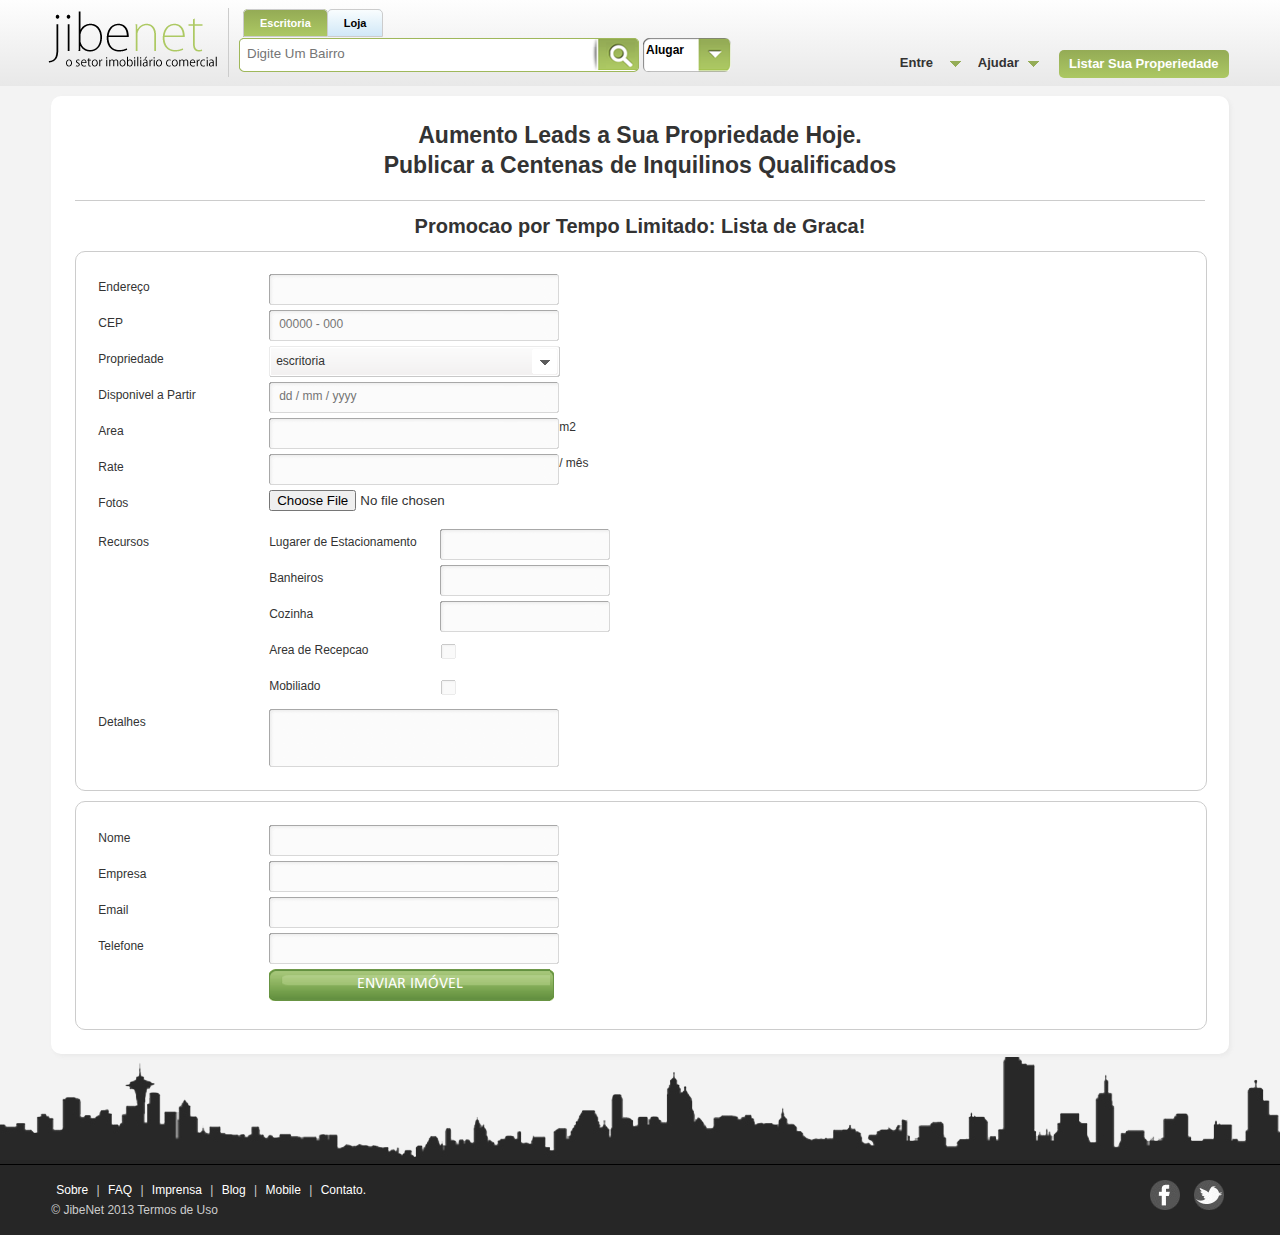
==== form.html @ 39ca1003 "HTML20130813" ====
<!doctype html>
<html xmlns="http://www.w3.org/1999/xhtml">
<head>
<meta http-equiv="Content-Type" content="text/html; charset=utf-8" />
<title>Jibe Net</title>
<link href="style/default.css" rel="stylesheet" type="text/css">
<script src="js/tabcontent.js" type="text/javascript"></script>
<link href="style/tabcontent.css" rel="stylesheet" type="text/css" />  
<link rel="stylesheet" href="jqtransformplugin/jqtransform.css" type="text/css" media="all" />
	<script type="text/javascript" src="jqtransformplugin/jquery.js" ></script>
	<script type="text/javascript" src="jqtransformplugin/jquery.jqtransform.js" ></script>
	<script language="javascript">
		$(function(){
			$('#form').jqTransform({imgPath:'jqtransformplugin/img/'});
		});
	</script>
</head>

<body class="innerpage">
<!-- Header Starts -->
<header>
<div id="header">
	<div class="header">
        <div class="logo"> <a href="index.html"><img src="images/jibenet.png" width="175" height="64"></a>
        </div>
        <div class="header-middle">
            <div>
            <ul class="tabs" persist="true">
                <li><a href="#" rel="view1">Escritoria</a></li>
                <li><a href="#" rel="view2">Loja</a></li>
            </ul>
         <div class="tabcontents">
            <div id="view1" class="tabcontent">
             <form action="" method="post">
              <div style="width:392px; float:left; background-image:url(images/searchbg-inner.png); background-repeat:no-repeat; height:26px; padding:4px;">
              <input name="search" type="button" value="" class="searchbtn-inner"><input name="search" type="text" placeholder="Digite Um Bairro" style="padding:2px 4px; width:88%; margin-top:2px; border:0px; background:none;">  </div>
            
            <div class="ddmenu-inner" style="width:88px; float:left; margin-left:4px;">
              <select name="jumpMenu" id="jumpMenu" onChange="MM_jumpMenu('parent',this,0)" >
                    <option>Alugar</option>
                    <option>Option 1</option>
                     <option>Option 1</option>
                 </select>
             </div>
           </form>
            </div>
            <div id="view2" class="tabcontent">
            <form action="" method="post">
              <div style="width:392px; float:left; background-image:url(images/searchbg-inner.png); background-repeat:no-repeat; height:26px; padding:4px;">
              <input name="search" type="button" value="" class="searchbtn-inner"><input name="search" type="text" placeholder="Digite Um Bairro" style="padding:2px 4px; width:88%; margin-top:2px; border:0px; background:none;">  </div>
            
            <div class="ddmenu-inner" style="width:88px; float:left; margin-left:4px;">
              <select name="jumpMenu" id="jumpMenu" onChange="MM_jumpMenu('parent',this,0)" >
                    <option>Alugar</option>
                    <option>Option 1</option>
                     <option>Option 1</option>
                 </select>
             </div>
           </form>                                    
            </div>
       </div>
      </div>
        </div>
       <div class="right">
        <span>
            <select name="select" id="select">
              <option value="Entre">Entre</option>
              <option value="Entre">Option 1</option>
              <option value="Entre">Option 2</option>
              <option value="Entre">Option 3</option>
            </select>
        </span>
        <span>
            <select name="select" id="select">
              <option value="Entre">Ajudar</option>
              <option value="Entre">Option 1</option>
              <option value="Entre">Option 2</option>
              <option value="Entre">Option 3</option>
            </select>
        </span>
        <div class="green-tab">
            <p><a href="">Listar Sua Properiedade</a></p>
        </div>
        </div>
	</div>
</div>
</header>
<!-- Header Ends -->


<!-- Section Starts -->
<section>
<div id="txtcontainer"><div>
  <!-- Mid Text -->
<div style="background-color:#fff; width:96%; float:left; border-radius:10px; box-shadow:2px 2px 4px #E9E9E9; padding:2%;">

<div style="width:100%; float:left; text-align:center;">
<h3>Aumento Leads a Sua Propriedade Hoje.<br>
Publicar a Centenas de Inquilinos Qualificados</h3>

<h3 style="font-size:20px; line-height:50px; margin-top:20px; border-top:1px solid #ccc;">Promocao por Tempo Limitado: Lista de Graca!</h3>
</div>

<form action="" name="" method="post" onSubmit="return check()" id="form">

<div style="width:96%; float:left; border:1px solid #ccc; border-radius:10px; padding:2%;">
<label>Endereço</label> 
<input name="fname" type="text" id="fname" style="width:250px;" size="28"  />
<br /><br />
<label>CEP</label> 
<input name="lname" type="text" id="lname" style="width:250px;" size="28" placeholder="00000 - 000"  />
<br /><br />
<label>Propriedade</label>
<select name="subject2" id="subject2" style="width:260px;" >
  <option value="escritoria">escritoria</option>
  <option value="loja">loja</option>
</select>
<br /><br />
<label>Disponivel a Partir</label> 
<input name="phone" type="text" id="phone" onKeyUp="checkNum(this)" style="width:250px;" size="28" placeholder="dd / mm / yyyy"  />
<br /><br />
<label>Area</label>
<input name="phone2" type="text" id="phone2" onKeyUp="checkNum(this)" style="width:250px;" size="28"/> m2
<br /><br />
<label>Rate</label> 
<input name="phone2" type="text" id="phone2" onKeyUp="checkNum(this)" style="width:250px;" size="28"/> 
/ mês
<br />
<br />
<label>Fotos</label> 
<input name="" type="file">
<br><br>
<label>Recursos</label> 
<label>Lugarer de Estacionamento</label> <input name="phone2" type="text" id="phone2" onKeyUp="checkNum(this)" style="width:180px;" size="16"/>
<br><br>
<label>&nbsp;</label> 
<label>Banheiros</label> <input name="phone3" type="text" id="phone3" onKeyUp="checkNum(this)" style="width:180px;" size="16"/>
<br><br>
<label>&nbsp;</label> 
<label>Cozinha </label> <input name="phone3" type="text" id="phone3" onKeyUp="checkNum(this)" style="width:180px;" size="16"/>
<br><br>
<label>&nbsp;</label> 
<label>Area de Recepcao</label> <input name="" type="checkbox" value="" size="28">
<br><br>
<label>&nbsp;</label> 
<label>Mobiliado</label> 
<input name="" type="checkbox" value="" size="28">
<br><br>
<label>Detalhes</label>
<textarea name="phone2" cols="35" rows="3" id="phone2" onKeyUp="checkNum(this)"style="width:280px;"></textarea>
</div>

<div style="width:96%; float:left; border:1px solid #ccc; border-radius:10px; padding:2%; margin-top:10px;">

<label>Nome</label> 
<input name="phone2" type="text" id="phone2" onKeyUp="checkNum(this)" style="width:250px;" size="28"/>
<br><br>
<label>Empresa</label> 
<input name="phone2" type="text" id="phone2" onKeyUp="checkNum(this)" style="width:250px;" size="28"/>
<br><br>
<label>Email</label> 
<input name="phone2" type="text" id="phone2" onKeyUp="checkNum(this)" style="width:250px;" size="28"/>
<br><br>
<label>Telefone</label> 
<input name="phone2" type="text" id="phone2" onKeyUp="checkNum(this)" style="width:250px;" size="28"/>
<br><br>
<label>&nbsp;</label> <input name="submit" type="submit" value="enviar imóvel"/>
</form>
</div>



</div></div>
</section>

<!-- Section Ends -->


<!-- Footer Starts -->
<footer>
<div id="footerbg">&nbsp;</div>
<div id="footer">
  <div>
  
<div class="right"><a href="#"><img src="images/fb.png" alt="Facebook"></a> <a href="#"><img src="images/twitt.png" width="30" height="30" alt="Twitter"></a></div>
<a href="#">Sobre</a> |  <a href="#">FAQ</a> |  <a href="#">Imprensa</a> |  <a href="#">Blog</a> |  <a href="#">Mobile</a> |  <a href="#">Contato.</a><br>
© JibeNet 2013 Termos de Uso


</div></div>
</footer>
<!-- Footer Ends -->



</body>
</html>
---- style/default.css ----
@charset "utf-8";
/* CSS Document */
* {
	margin: 0px;
	padding: 0px;
	border: 0px;
}
body {
	font-family: Arial, Helvetica, sans-serif;
	font-size: 12px;
	line-height: 18px;
	color: #333;
}
.innerpage {
	background-color: #f3f3f3;
}
@font-face {
	font-family: 'Conv_avantga5';
	src: url('../fonts/avantga5.eot');
	src: local('?'), url('../fonts/avantga5.woff') format('woff'), url('../fonts/avantga5.ttf') format('truetype'), url('../fonts/avantga5.svg') format('svg');
	font-weight: normal;
	font-style: normal;
}
@font-face {
	font-family: 'Conv_calibri';
	src: url('../fonts/calibri.eot');
	src: local('☺'), url('../fonts/calibri.woff') format('woff'), url('../fonts/calibri.ttf') format('truetype'), url('../fonts/calibri.svg') format('svg');
	font-weight: normal;
	font-style: normal;
}
/*-------------- Common Classes--------------*/
h1 {
	font-family: 'Conv_calibri', Sans-Serif;
	font-size: 20px;
	line-height: 26px;
	color: #333;
	font-weight: normal;
}
h2 {
	font-family: 'Conv_calibri', Sans-Serif;
	font-size: 20px;
	line-height: 24px;
	color: #333;
	font-weight: normal;
}
h3 {
	font-size: 23px;
	line-height: 30px;
}
h4 {
	font-size: 14px;
	line-height: 26px;
}
a {
	color: #333;
	text-decoration: none;
}
a:hover {
	color: #000;
	text-decoration: none;
}
/*-------------- Header ---------------------------*/
#header {
	width: 100%;
	float: left;
	background: #fefefe; /* Old browsers */
/* IE9 SVG, needs conditional override of 'filter' to 'none' */
background: url([data-uri]);
background: -moz-linear-gradient(top,  #fefefe 0%, #e8e8e8 100%); /* FF3.6+ */
background: -webkit-gradient(linear, left top, left bottom, color-stop(0%,#fefefe), color-stop(100%,#e8e8e8)); /* Chrome,Safari4+ */
background: -webkit-linear-gradient(top,  #fefefe 0%,#e8e8e8 100%); /* Chrome10+,Safari5.1+ */
background: -o-linear-gradient(top,  #fefefe 0%,#e8e8e8 100%); /* Opera 11.10+ */
background: -ms-linear-gradient(top,  #fefefe 0%,#e8e8e8 100%); /* IE10+ */
background: linear-gradient(to bottom,  #fefefe 0%,#e8e8e8 100%); /* W3C */
filter: progid:DXImageTransform.Microsoft.gradient( startColorstr='#fefefe', endColorstr='#e8e8e8',GradientType=0 ); /* IE6-8 */
}
.header{
	width:96%;
	float:left;
	padding:8px 0px;
}
.header-index{
	width:92%;
	margin:0 auto;
	padding:8px 0px;
}
#header .logo{
	float: left;
	margin-left: 45px;
	width: auto;
	padding-right: 8px;
	border-right: 1px solid #ccc;
	margin-right: 10px;
}
#header .right {
	float: right;
	text-align: right;
	width:340px;
	margin-top: 1%;
}
#header .right span{
	width:70px;
	float: left;
	margin-left:8px;
	background-image: url(../images/list-top.png);
	background-position:53px 11px;
	background-repeat: no-repeat;
	overflow: hidden;
}
.right span select{
	font-family:"Trebuchet MS", Arial, Helvetica, sans-serif;
	width:87px;
	background-color: transparent;
	border: 0;
	font-size: 13px;
	color: #333;
	padding-top: 5px;
	padding-left: 3px;
	font-weight: bold;
	-webkit-appearance: none;
	outline:none;
}
.green-tab p{
	font-family:"Trebuchet MS", Arial, Helvetica, sans-serif;
	font-size:13px;
	float:right;
	width:170px;
	height:28px;
	text-align:center;
	line-height:28px;
	color:#fff;
	font-weight:bold;	
	-webkit-border-radius: 5px;-moz-border-radius: 5px;border-radius: 5px;
	background: #94ab55; /* Old browsers */
	/* IE9 SVG, needs conditional override of 'filter' to 'none' */
	background: url([data-uri]);
	background: -moz-linear-gradient(top,  #94ab55 0%, #acc863 100%); /* FF3.6+ */
	background: -webkit-gradient(linear, left top, left bottom, color-stop(0%,#94ab55), color-stop(100%,#acc863)); /* Chrome,Safari4+ */
	background: -webkit-linear-gradient(top,  #94ab55 0%,#acc863 100%); /* Chrome10+,Safari5.1+ */
	background: -o-linear-gradient(top,  #94ab55 0%,#acc863 100%); /* Opera 11.10+ */
	background: -ms-linear-gradient(top,  #94ab55 0%,#acc863 100%); /* IE10+ */
	background: linear-gradient(to bottom,  #94ab55 0%,#acc863 100%); /* W3C */
	filter: progid:DXImageTransform.Microsoft.gradient( startColorstr='#94ab55', endColorstr='#acc863',GradientType=0 ); /* IE6-8 */
}
.green-tab p a{
	color:#fff;
	display:block
}
.green-tab p a:hover{
	color:#fff;
	background: #ccc;
	-webkit-border-radius: 5px;-moz-border-radius: 5px;border-radius: 5px;
}
/*------------ Home page Main Section ---------------------*/
#mainbg {
	width: 100%;
	float: left;
	background-image: url(../images/mainbg.jpg);
	background-position: center;
	background-repeat: no-repeat;
	height: 730px;
}
#mainbg>div {
	width: 760px;
	margin: 0 auto;
	padding-top: 14%;
}
#mainbg>div h3 {
	font-size: 14px;
	line-height: 20px;
}
#mainbg>div h3 a {
	color: #fff;
	text-decoration: none;
}
#mainbg>div h3 a:hover {
	text-decoration: underline;
}
#mainbg h1 {
	font-size: 40px;
	line-height: 38px;
	text-shadow: 1px 1px 2px #000;
	color: #fff;
}
#mainbg h1 span {
	font-size: 30px;
	line-height: 32px;
}
.searchbtn {
	background-image: url(../images/searchbtn.png);
	background-repeat: no-repeat;
	background-color: none;
	width: 48px;
	height: 40px;
	cursor: pointer;
	float: right;
}
.ddmenu {
	width: 148px;
	background-image: url(../images/ddmenu.png);
	height: 52px;
	line-height: 52px;
	background-repeat: no-repeat;
	overflow: hidden;
}
.ddmenu select {
	font-family:"Trebuchet MS", Arial, Helvetica, sans-serif;
	font-size:14px;
	width: 168px;
	background-color: transparent;
	border: 0;
	font-size: 12px;
	color: #000;
	padding-top: 5px;
	padding-left: 5px;
	font-weight: bold;
	-webkit-appearance: none;
}
.searchbtn-inner {
	background-image: url(../images/searchbtn-inner.png);
	background-repeat: no-repeat;
	background-color: none;
	width: 29px;
	height: 26px;
	cursor: pointer;
	float: right;
}
.ddmenu-inner {
	width: 138px;
	background-image: url(../images/ddmenu-nner.png);
	height: 34px;
	background-repeat: no-repeat;
	overflow: hidden;
}
.ddmenu-inner select {
	font-family:"Trebuchet MS", Arial, Helvetica, sans-serif;
	width: 110px;
	background-color: transparent;
	border: 0;
	font-size: 12px;
	color: #000;
	padding-top: 5px;
	padding-left: 3px;
	font-weight: bold;
	-webkit-appearance: none;
}
/*--------------- Text Container ----------------*/
#txtcontainer {
	width: 100%;
	float: left;
	margin-top: 10px;
}
#txtcontainer>div {
	width: 92%;
	margin: 0 auto;
}
#leftdiv {
	background-color: #fff;
	border: 1px solid #ccc;
}
#leftdiv h3 {
	background-color: #E4E4E4;
	font-size: 18px;
	font-family: 'Conv_calibri', Sans-Serif;
	font-weight: normal;
	padding-left: 8px;
	line-height: 30px;
	border-top: 1px solid #ccc;
	margin-bottom: 14px;
}
#rightdiv {
}
#rightdiv .grybox {
	width: 100%;
	padding: 5px;
	float: left;
	background-color: #e8e8e8;
	border: 1px solid #ccc;
	margin-bottom: 10px;
}
#midtxt {
}
.proptxt {
	width: 35%;
	float: left;
	background-image: url(../images/property-right.jpg);
	height: 160px;
	background-position: left center;
	padding: 40px 10px;
}
.proptxt h2 {
	font-size: 18px;
	line-height: 24px;
	color: #a2bc5d;
}
.imgbdr {
	border: 2px solid #999;
	margin: 2px;
}
.imgbdr:hover {
	border: 2px solid #a2bc5d;
}
/*-------------- Form ------------------------ */
#form {
}
#form label {
	width: 15%;
	float: left;
}
#form .submit {
	background-color: #006cc9;
	color: #fff;
	padding: 5px 18px;
	cursor: pointer;
	border-radius: 6px;
}
.grenbgform {
	width: 96%;
	padding: 10px 4px;
	border-radius: 4px;
	border-top: 1px solid #617430;
	border-left: 1px solid #617430;
	font-family: 'Conv_calibri', arial;
	font-size: 14px;
}
.grybtn {
	width: 98%;
	padding: 0px 4px;
	border-radius: 4px;
	border: 2px solid #87975a;
	background-image: url(../images/enterbg.jpg);
	background-repeat: repeat-x;
	border: 0px;
	height: 40px;
	font-family: 'Conv_calibri', Sans-Serif;
	font-size: 22px;
	line-height: 44px;
	color: #fff;
	text-transform: uppercase;
	cursor: pointer;
}
.grnbtn {
	width: 98%;
	padding: 0px 4px;
	border-radius: 4px;
	border: 1px solid #444;
	background-image: url(../images/telefonebg.jpg);
	background-repeat: repeat-x;
	border: 0px;
	height: 40px;
	font-family: 'Conv_calibri', Sans-Serif;
	font-size: 22px;
	line-height: 44px;
	color: #fff;
	text-transform: uppercase;
	cursor: pointer;
}
/*----------- Footer ----------------*/
#footerbg {
	width: 100%;
	float: left;
	background-image: url(../images/footerbg.png);
	height: 110px;
	border-bottom: 1px solid #000;
	background-repeat: repeat-x;
	background-position: top center;
}
#footer {
	width: 100%;
	float: left;
	background-color: #262626;
	padding: 15px 0px;
	background-position: top center;
}
#footer>div {
	width: 92%;
	margin: 0 auto;
	color: #ccc;
	font-family: Tahoma, Geneva, sans-serif;
	font-size: 12px;
	line-height: 20px
}
#footer>div a {
	color: #fff;
	padding: 0px 5px;
	text-decoration: none;
}
#footer>div a:hover {
	color: #ccc;
	text-decoration: underline;
}
#footer>div .right {
	width: 20%;
	float: right;
	text-align: right;
}
.galley_map{
	width:707px;
	height:505px;
	margin: 0 0 20px; 
	background: #fff; 
	border: 4px solid #fff; 
	position: relative; 
	-webkit-border-radius: 4px; 
	-moz-border-radius: 4px; 
	-o-border-radius: 4px; 
	border-radius: 4px; 
	box-shadow: 0 1px 4px rgba(0,0,0,.2); 
	-webkit-box-shadow: 0 1px 4px rgba(0,0,0,.2); 
	-moz-box-shadow: 0 1px 4px rgba(0,0,0,.2); 
	-o-box-shadow: 0 1px 4px rgba(0,0,0,.2); 
	zoom: 1;
}
---- style/tabcontent.css ----
﻿
ul.tabs{
    padding-top: 6px;
	margin-bottom:2px;
    font-size: 0;
    list-style-type: none;
    text-align: left; /*set to left, center, or right to align the tabs as desired*/
}

        
ul.tabs li{
    display: inline;
    margin: 0;
    margin-right: -5px; /*distance between tabs*/
	margin-left: 4px;
}
        
ul.tabs li a{
	font-family:"Trebuchet MS", Arial, Helvetica, sans-serif;
	font-size:11px;
	font-family:Arial, Helvetica, sans-serif;
	font-weight:bold;
    text-decoration: none;
    position: relative;
    z-index: 1;
    padding: 7px 16px;
    border: 1px solid #CCC;
    color: #000;
	background: #f9fdfe; /* Old browsers */
	/* IE9 SVG, needs conditional override of 'filter' to 'none' */
	background: url([data-uri]);
	background: -moz-linear-gradient(top,  #f9fdfe 0%, #d1e8f7 100%); /* FF3.6+ */
	background: -webkit-gradient(linear, left top, left bottom, color-stop(0%,#f9fdfe), color-stop(100%,#d1e8f7)); /* Chrome,Safari4+ */
	background: -webkit-linear-gradient(top,  #f9fdfe 0%,#d1e8f7 100%); /* Chrome10+,Safari5.1+ */
	background: -o-linear-gradient(top,  #f9fdfe 0%,#d1e8f7 100%); /* Opera 11.10+ */
	background: -ms-linear-gradient(top,  #f9fdfe 0%,#d1e8f7 100%); /* IE10+ */
	background: linear-gradient(to bottom,  #f9fdfe 0%,#d1e8f7 100%); /* W3C */
	filter: progid:DXImageTransform.Microsoft.gradient( startColorstr='#f9fdfe', endColorstr='#d1e8f7',GradientType=0 ); /* IE6-8 */
    outline:none;
	-webkit-border-radius: 5px 5px 0px 0px;-moz-border-radius: 5px 5px 0px 0px;border-radius: 5px 5px 0px 0px;
}
        
ul.tabs li a:visited{
    color: #000;
}
        
ul.tabs li a:hover{
    border: 1px solid #CCC;
    background: #ccc;
	color: #fff;
}
        
ul.tabs li.selected a{
    /*selected tab style */
    position: relative;
    top: 0px;
    font-weight:bold;
	border: 1px solid #CCC;
    -webkit-border-radius: 5px 5px 0px 0px;-moz-border-radius: 5px 5px 0px 0px;border-radius: 5px 5px 0px 0px;
	background: #94ab55; /* Old browsers */
	/* IE9 SVG, needs conditional override of 'filter' to 'none' */
	background: url([data-uri]);
	background: -moz-linear-gradient(top,  #94ab55 0%, #acc863 100%); /* FF3.6+ */
	background: -webkit-gradient(linear, left top, left bottom, color-stop(0%,#94ab55), color-stop(100%,#acc863)); /* Chrome,Safari4+ */
	background: -webkit-linear-gradient(top,  #94ab55 0%,#acc863 100%); /* Chrome10+,Safari5.1+ */
	background: -o-linear-gradient(top,  #94ab55 0%,#acc863 100%); /* Opera 11.10+ */
	background: -ms-linear-gradient(top,  #94ab55 0%,#acc863 100%); /* IE10+ */
	background: linear-gradient(to bottom,  #94ab55 0%,#acc863 100%); /* W3C */
	filter: progid:DXImageTransform.Microsoft.gradient( startColorstr='#94ab55', endColorstr='#acc863',GradientType=0 ); /* IE6-8 */
	color:#fff;
}
        
        
ul.tabs li.selected a:hover
{
    /*selected tab style */
    text-decoration: none;
}
        
div.tabcontent{
    display: block;
}

div.tabcontents{
/*    border: 1px solid #B7B7B7; padding: 30px;
    background-color:#FFF;
    border-radius: 0 2px 2px 2px;*/
}
#txtcontainer .tabs_new
{
	margin-bottom:5px;
}
ul.tabs li .new_selected{
	background:#d1d1d1;
	padding:8px 35px;
	font-family:"Trebuchet MS", Arial, Helvetica, sans-serif;
	font-size:14px;
	font-weight:bold;
}
ul.tabs li .new_selected:hover
{
	background:#fff;
	color:#333;
}

ul.tabs li.selected .new_selected
{
	border: 1px solid #CCC;
	background:#a2bb5d;
	color:#fff;
	font-family:"Trebuchet MS", Arial, Helvetica, sans-serif;
	font-size:14px;
	font-weight:bold;
}
---- jqtransformplugin/jqtransform.css ----
form.jqtransformdone label{
	margin-top:4px;
	margin-right: 8px;
	display: block;
	float:left;
}
form.jqtransformdone div.rowElem{
	clear:both;
	padding:4px 0px;
}
/* -------------
 * Buttons
 * ------------- */
button.jqTransformButton {
	margin: 0px;
	padding: 0px;
	border: none;
	background-color: transparent;
	cursor: pointer;
	overflow: visible;
	font-family: Arial;
}

*:first-child+html button.jqTransformButton[type]{width: 1;} /* IE7 */

button.jqTransformButton span {
	background: transparent url(img/btn_right.gif) no-repeat right top;
	display: block;
	float: left;
	padding: 0px 4px 0px 0px; /* sliding doors padding */
	margin: 0px;
	height: 33px;
}

button.jqTransformButton span span {
	background: transparent url(img/btn_left.gif) no-repeat top left;
	color: #333;
	padding:4px 8px; width:265px;
	font-weight: normal;
	font-family:'Conv_calibri',Sans-Serif; font-size: 16px;  color:#fff; text-transform:uppercase;
	line-height: 22px;
	display: block;
	text-decoration: none;
	height:33px;
}

/*hover*/
button.jqTransformButton_hover span span { background-position: left -33px ; }
button.jqTransformButton_hover span { background-position: right -33px ; }

/*clicked*/
button.jqTransformButton_click span span { background-position: left -66px ; }
button.jqTransformButton_click span { background-position: right -66px ; }

/* IE 6 */
* html button.jqTransformButton { height:33px; }
* button.jqTransformButton span span { height: 25px; }
/* IE 7 */
*+ html button.jqTransformButton { height:33px; }
*+ button.jqTransformButton span span { height: 25px; }


/* -------------
 * Inputs
 * ------------- */
.jqTransformInputWrapper {
	background: transparent url(img/input/input_text_left.gif) no-repeat left top;
	height: 31px;
	padding: 0px;
	float:left;
}

.jqTransformInputInner {
	background: transparent url(img/input/input_text_right.gif) no-repeat top right;
	padding: 0px;
	margin: 0px;
}

.jqTransformInputInner div {
	height: 31px;
	margin:0px 0px 0px 8px;
}

.jqTransformInputInner div input {
	font-family:Arial, Helvetica, sans-serif;
	font-size:12px;
	line-height:26px;
	vertical-align: middle;
	height: 31px;
	color:#404040;	
	border: none;
	padding:3px 0px;
	margin: 0px;
	background:transparent;
}

/*  IE6 */
* html .jqTransformInputInner div input {
	padding: 6px 0 0 0;
	margin: 0 0 0 -8px;
	height:24px;
}
/* Ie7 */
*+ html .jqTransformInputInner div input {
	padding: 6px 0 0 0;
	margin-left:-10px;
	height:24px;
}

/*hover*/
.jqTransformInputWrapper_hover{ background-position: left -31px ;}
.jqTransformInputWrapper_hover div.jqTransformInputInner{ background-position: right -31px ;}

/*focus*/
.jqTransformInputWrapper_focus{ background-position: left -62px ;}
.jqTransformInputWrapper_focus div.jqTransformInputInner{ background-position: right -62px ;}



.jqTransformSafari .jqTransformInputInner div {
	position: relative;
	overflow: hidden;
	margin:0px 8px;
}
.jqTransformSafari .jqTransformInputInner div input {
	background-color: none;
	position: absolute;
	top: -10px;
	left: -2px;
	height: 42px; 
	padding-left: 4px;
}



/* -------------
 * Textarea
 * ------------- */
table.jqTransformTextarea td#jqTransformTextarea-mm textarea{
	font-size: 12px;
	line-height: 16px;
}

table.jqTransformTextarea td{
font-size: 1px;
line-height: 1px;
width: 5px;
height: 5px;
margin: 0;
padding: 0;
}
table.jqTransformTextarea{}
table.jqTransformTextarea tr{
/*border: 1px solid red;*/

}
table.jqTransformTextarea textarea{
	margin: 0;
	padding: 0;
	border: 0;
	background: none;
}
table.jqTransformTextarea td#jqTransformTextarea-tl{background: url(img/textarea/textarea_tl.gif) no-repeat top left;}
table.jqTransformTextarea td#jqTransformTextarea-tm{background: url(img/textarea/textarea_tm.gif) repeat-x top left;}
table.jqTransformTextarea td#jqTransformTextarea-tr{background: url(img/textarea/textarea_tr.gif) no-repeat top left;}

table.jqTransformTextarea td#jqTransformTextarea-ml{background: url(img/textarea/textarea_ml.gif) repeat-y top left;}
table.jqTransformTextarea td#jqTransformTextarea-mm{background: url(img/textarea/textarea-mm.gif) repeat;}
table.jqTransformTextarea td#jqTransformTextarea-mr{background: url(img/textarea/textarea_mr.gif) repeat-y top left;}

table.jqTransformTextarea td#jqTransformTextarea-bl{background: url(img/textarea/textarea_bl.gif) no-repeat top left;}
table.jqTransformTextarea td#jqTransformTextarea-bm{background: url(img/textarea/textarea_bm.gif) repeat-x top left;}
table.jqTransformTextarea td#jqTransformTextarea-br{background: url(img/textarea/textarea_br.gif) no-repeat top left;}

/*hover*/
table.jqTransformTextarea-hover td#jqTransformTextarea-tl{background-position:0px -5px;}
table.jqTransformTextarea-hover td#jqTransformTextarea-tm{background-position:0px -5px;}
table.jqTransformTextarea-hover td#jqTransformTextarea-tr{background-position:0px -5px;}
table.jqTransformTextarea-hover td#jqTransformTextarea-ml{background-position:-5px 0px;}
table.jqTransformTextarea-hover td#jqTransformTextarea-mm{background-image: url(img/textarea/textarea-mm-hover.gif);}
table.jqTransformTextarea-hover td#jqTransformTextarea-mr{background-position:-5px 0px;}
table.jqTransformTextarea-hover td#jqTransformTextarea-bl{background-position:0px -5px;}
table.jqTransformTextarea-hover td#jqTransformTextarea-bm{background-position:0px -5px;}
table.jqTransformTextarea-hover td#jqTransformTextarea-br{background-position:0px -5px;}

/*focus*/
table.jqTransformTextarea-focus td#jqTransformTextarea-tl{background-position:0px -10px;}
table.jqTransformTextarea-focus td#jqTransformTextarea-tm{background-position:0px -10px;}
table.jqTransformTextarea-focus td#jqTransformTextarea-tr{background-position:0px -10px;}
table.jqTransformTextarea-focus td#jqTransformTextarea-ml{background-position:-10px 0px;}
table.jqTransformTextarea-focus td#jqTransformTextarea-mm{background-image: url(img/textarea/textarea-mm-focus.gif);}
table.jqTransformTextarea-focus td#jqTransformTextarea-mr{background-position: -10px 0px;}
table.jqTransformTextarea-focus td#jqTransformTextarea-bl{background-position:0px -10px;}
table.jqTransformTextarea-focus td#jqTransformTextarea-bm{background-position:0px -10px;}
table.jqTransformTextarea-focus td#jqTransformTextarea-br{background-position:0px -10px;}


table.jqTransformTextarea .jqTransformSafariTextarea div {
	position: relative;
	overflow: hidden;
	border: 0px solid red;
}
table.jqTransformTextarea .jqTransformSafariTextarea textarea{
	background: none;
	position: absolute;
	top:-10px;
	left:-10px;
	padding: 10px 10px 10px 10px;
	resize: none;
}


/* -------------
 * Radios
 * ------------- */
.jqTransformRadioWrapper {float: left;display:block;margin:0px 4px;	margin-top:5px;}
.jqTransformRadio {
	background: transparent url(img/radio.gif) no-repeat center top;
	vertical-align: middle;
	height: 19px;
	width: 18px;
	display:block;/*display: -moz-inline-block;*/
}


/* -------------
 * Checkboxes
 * ------------- */
span.jqTransformCheckboxWrapper{
	display:block;float:left;
	margin-top:5px;
}
a.jqTransformCheckbox {
	background: transparent url(img/checkbox.gif) no-repeat center top;
	vertical-align: middle;
	height: 19px;
	width: 18px;
	display:block;/*display: -moz-inline-block;*/
}

/* -------------
 * Checked - Used for both Radio and Checkbox
 * ------------- */
a.jqTransformChecked { background-position: center bottom;}


/* -------------
 * Selects
 * ------------- */
.jqTransformSelectWrapper {
	width: 45px;
	position:relative;
	height: 31px;
	background: url(img/select_left.gif) no-repeat top left;
	float:left;
}

.jqTransformSelectWrapper div span {
	
	font-size: 12px;
	float: none;
	position: absolute;
	white-space: nowrap;
	height: 31px;
	line-height: 15px;
	padding: 8px 0 0 7px;
	overflow: hidden;
	cursor:pointer;
	/*border: 1px solid #CCCCCC;*/
/*	border-right: none;*/
}

.jqTransformSelectWrapper  a.jqTransformSelectOpen {
	display: block;
	position: absolute;
	right: 0px;
	width: 31px;
	height: 31px;
	background: url(img/select_right.gif) no-repeat center center;
}

.jqTransformSelectWrapper ul {
	position: absolute;
	width: 43px;
	top: 30px;
	left: 0px;
	list-style: none;
	background-color: #FFF;
	border: solid 1px #CCC;
	display: none;
	margin: 0px;
	padding: 0px;
	height: 150px;
	overflow: auto;
	overflow-y: auto;
	z-index:10;
}

.jqTransformSelectWrapper ul a {
	display: block;
	padding: 5px;
	text-decoration: none;
	color:#333;
	background-color: #FFF;
	font-size: 12px;
}

.jqTransformSelectWrapper ul a.selected {
	background: #EDEDED;
	color: #333;
}

.jqTransformSelectWrapper ul a:hover, .jqTransformSelectWrapper ul a.selected:hover {
	background:#3582c4;
	color: #fff;
}

/* -------------
 * Hidden - used to hide the original form elements
 * ------------- */
.jqTransformHidden {display: none;}
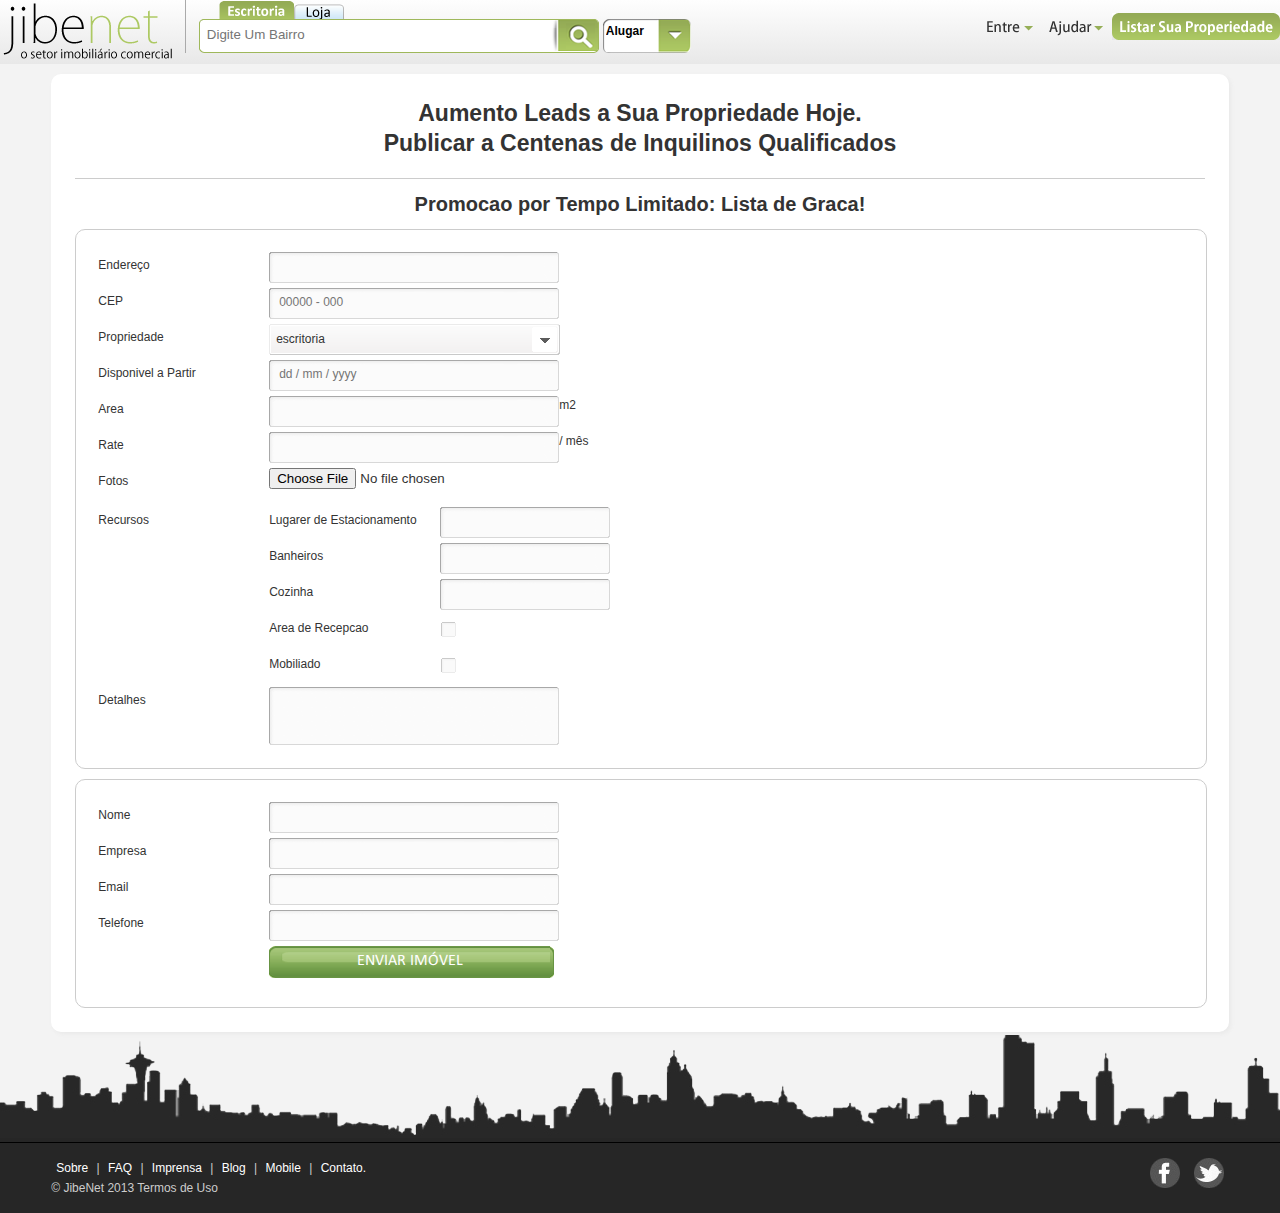
==== commit f1ec65c2: "20130816" ====
--- a/form.html
+++ b/form.html
@@ -1,195 +1,189 @@
-<!doctype html>
+﻿<!doctype html>
 <html xmlns="http://www.w3.org/1999/xhtml">
 <head>
-<meta http-equiv="Content-Type" content="text/html; charset=utf-8" />
-<title>Jibe Net</title>
-<link href="style/default.css" rel="stylesheet" type="text/css">
-<script src="js/tabcontent.js" type="text/javascript"></script>
-<link href="style/tabcontent.css" rel="stylesheet" type="text/css" />  
-<link rel="stylesheet" href="jqtransformplugin/jqtransform.css" type="text/css" media="all" />
-	<script type="text/javascript" src="jqtransformplugin/jquery.js" ></script>
-	<script type="text/javascript" src="jqtransformplugin/jquery.jqtransform.js" ></script>
-	<script language="javascript">
-		$(function(){
-			$('#form').jqTransform({imgPath:'jqtransformplugin/img/'});
-		});
-	</script>
+    <meta http-equiv="Content-Type" content="text/html; charset=utf-8" />
+    <title>Jibe Net</title>
+    <link href="style/default.css" rel="stylesheet" type="text/css">
+
+    <link rel="stylesheet" href="jqtransformplugin/jqtransform.css" type="text/css" media="all" />
+
+    <script type="text/javascript" src="jqtransformplugin/jquery.js"></script>
+    <script type="text/javascript" src="jqtransformplugin/jquery.jqtransform.js"></script>
+    <script language="javascript">
+        $(function () {
+            $('#form').jqTransform({ imgPath: 'jqtransformplugin/img/' });
+        });
+    </script>
 </head>
 
 <body class="innerpage">
-<!-- Header Starts -->
-<header>
-<div id="header">
-	<div class="header">
-        <div class="logo"> <a href="index.html"><img src="images/jibenet.png" width="175" height="64"></a>
-        </div>
-        <div class="header-middle">
+    <!-- Header Starts -->
+    <header>
+        <div id="header">
             <div>
-            <ul class="tabs" persist="true">
-                <li><a href="#" rel="view1">Escritoria</a></li>
-                <li><a href="#" rel="view2">Loja</a></li>
-            </ul>
-         <div class="tabcontents">
-            <div id="view1" class="tabcontent">
-             <form action="" method="post">
-              <div style="width:392px; float:left; background-image:url(images/searchbg-inner.png); background-repeat:no-repeat; height:26px; padding:4px;">
-              <input name="search" type="button" value="" class="searchbtn-inner"><input name="search" type="text" placeholder="Digite Um Bairro" style="padding:2px 4px; width:88%; margin-top:2px; border:0px; background:none;">  </div>
-            
-            <div class="ddmenu-inner" style="width:88px; float:left; margin-left:4px;">
-              <select name="jumpMenu" id="jumpMenu" onChange="MM_jumpMenu('parent',this,0)" >
-                    <option>Alugar</option>
-                    <option>Option 1</option>
-                     <option>Option 1</option>
-                 </select>
-             </div>
-           </form>
-            </div>
-            <div id="view2" class="tabcontent">
-            <form action="" method="post">
-              <div style="width:392px; float:left; background-image:url(images/searchbg-inner.png); background-repeat:no-repeat; height:26px; padding:4px;">
-              <input name="search" type="button" value="" class="searchbtn-inner"><input name="search" type="text" placeholder="Digite Um Bairro" style="padding:2px 4px; width:88%; margin-top:2px; border:0px; background:none;">  </div>
-            
-            <div class="ddmenu-inner" style="width:88px; float:left; margin-left:4px;">
-              <select name="jumpMenu" id="jumpMenu" onChange="MM_jumpMenu('parent',this,0)" >
-                    <option>Alugar</option>
-                    <option>Option 1</option>
-                     <option>Option 1</option>
-                 </select>
-             </div>
-           </form>                                    
-            </div>
-       </div>
-      </div>
-        </div>
-       <div class="right">
-        <span>
-            <select name="select" id="select">
-              <option value="Entre">Entre</option>
-              <option value="Entre">Option 1</option>
-              <option value="Entre">Option 2</option>
-              <option value="Entre">Option 3</option>
-            </select>
-        </span>
-        <span>
-            <select name="select" id="select">
-              <option value="Entre">Ajudar</option>
-              <option value="Entre">Option 1</option>
-              <option value="Entre">Option 2</option>
-              <option value="Entre">Option 3</option>
-            </select>
-        </span>
-        <div class="green-tab">
-            <p><a href="">Listar Sua Properiedade</a></p>
-        </div>
-        </div>
-	</div>
-</div>
-</header>
-<!-- Header Ends -->
+
+                <a href="index.html">
+                    <img src="images/jibenet.png" alt="Jibenet" border="0" style="float: left;"></a>
+                <div style="width: 500px; float: left; padding-left: 1%; border-left: 1px solid #aaa; margin-left: 10px;">
+                    <form action="" method="post">
+                        <div style="width: 90%; float: left; height: 19px; margin-left: 20px;"><a href="#">
+                            <img src="images/escritoria-inner.png" alt="escritoria"></a><a href="#"><img src="images/loja-inner.png" alt="escritoria"></a></div>
+                        <div style="width: 392px; float: left; background-image: url(images/searchbg-inner.png); background-repeat: no-repeat; height: 26px; padding: 4px;">
+                            <input name="search" type="button" value="" class="searchbtn-inner"><input name="search" type="text" placeholder="Digite Um Bairro" style="padding: 2px 4px; width: 88%; margin-top: 2px; border: 0px; background: none;">
+                        </div>
+
+                        <div class="ddmenu-inner" style="width: 88px; float: left; margin-left: 4px;">
+                            <select name="jumpMenu" id="jumpMenu" onchange="MM_jumpMenu('parent',this,0)">
+                                <option>Alugar</option>
+                                <option>Option 1</option>
+                                <option>Option 1</option>
+                            </select>
+                        </div>
 
 
-<!-- Section Starts -->
-<section>
-<div id="txtcontainer"><div>
-  <!-- Mid Text -->
-<div style="background-color:#fff; width:96%; float:left; border-radius:10px; box-shadow:2px 2px 4px #E9E9E9; padding:2%;">
+                    </form>
 
-<div style="width:100%; float:left; text-align:center;">
-<h3>Aumento Leads a Sua Propriedade Hoje.<br>
-Publicar a Centenas de Inquilinos Qualificados</h3>
+                </div>
 
-<h3 style="font-size:20px; line-height:50px; margin-top:20px; border-top:1px solid #ccc;">Promocao por Tempo Limitado: Lista de Graca!</h3>
-</div>
 
-<form action="" name="" method="post" onSubmit="return check()" id="form">
+                <div class="right"><a href="#">
+                    <img src="images/entre.png" alt="Entre"></a> <a href="#">
+                        <img src="images/ajudar.png" alt="Ajudar"></a> <a href="form.html">
+                            <img src="images/listar.png" alt="Listar" border="0"></a></div>
+            </div>
+        </div>
+    </header>
+    <!-- Header Ends -->
 
-<div style="width:96%; float:left; border:1px solid #ccc; border-radius:10px; padding:2%;">
-<label>Endereço</label> 
-<input name="fname" type="text" id="fname" style="width:250px;" size="28"  />
-<br /><br />
-<label>CEP</label> 
-<input name="lname" type="text" id="lname" style="width:250px;" size="28" placeholder="00000 - 000"  />
-<br /><br />
-<label>Propriedade</label>
-<select name="subject2" id="subject2" style="width:260px;" >
-  <option value="escritoria">escritoria</option>
-  <option value="loja">loja</option>
-</select>
-<br /><br />
-<label>Disponivel a Partir</label> 
-<input name="phone" type="text" id="phone" onKeyUp="checkNum(this)" style="width:250px;" size="28" placeholder="dd / mm / yyyy"  />
-<br /><br />
-<label>Area</label>
-<input name="phone2" type="text" id="phone2" onKeyUp="checkNum(this)" style="width:250px;" size="28"/> m2
-<br /><br />
-<label>Rate</label> 
-<input name="phone2" type="text" id="phone2" onKeyUp="checkNum(this)" style="width:250px;" size="28"/> 
-/ mês
-<br />
-<br />
-<label>Fotos</label> 
-<input name="" type="file">
-<br><br>
-<label>Recursos</label> 
-<label>Lugarer de Estacionamento</label> <input name="phone2" type="text" id="phone2" onKeyUp="checkNum(this)" style="width:180px;" size="16"/>
-<br><br>
-<label>&nbsp;</label> 
-<label>Banheiros</label> <input name="phone3" type="text" id="phone3" onKeyUp="checkNum(this)" style="width:180px;" size="16"/>
-<br><br>
-<label>&nbsp;</label> 
-<label>Cozinha </label> <input name="phone3" type="text" id="phone3" onKeyUp="checkNum(this)" style="width:180px;" size="16"/>
-<br><br>
-<label>&nbsp;</label> 
-<label>Area de Recepcao</label> <input name="" type="checkbox" value="" size="28">
-<br><br>
-<label>&nbsp;</label> 
-<label>Mobiliado</label> 
-<input name="" type="checkbox" value="" size="28">
-<br><br>
-<label>Detalhes</label>
-<textarea name="phone2" cols="35" rows="3" id="phone2" onKeyUp="checkNum(this)"style="width:280px;"></textarea>
-</div>
 
-<div style="width:96%; float:left; border:1px solid #ccc; border-radius:10px; padding:2%; margin-top:10px;">
+    <!-- Section Starts -->
+    <section>
+        <div id="txtcontainer">
+            <div>
+                <!-- Mid Text -->
+                <div style="background-color: #fff; width: 96%; float: left; border-radius: 10px; box-shadow: 2px 2px 4px #E9E9E9; padding: 2%;">
 
-<label>Nome</label> 
-<input name="phone2" type="text" id="phone2" onKeyUp="checkNum(this)" style="width:250px;" size="28"/>
-<br><br>
-<label>Empresa</label> 
-<input name="phone2" type="text" id="phone2" onKeyUp="checkNum(this)" style="width:250px;" size="28"/>
-<br><br>
-<label>Email</label> 
-<input name="phone2" type="text" id="phone2" onKeyUp="checkNum(this)" style="width:250px;" size="28"/>
-<br><br>
-<label>Telefone</label> 
-<input name="phone2" type="text" id="phone2" onKeyUp="checkNum(this)" style="width:250px;" size="28"/>
-<br><br>
-<label>&nbsp;</label> <input name="submit" type="submit" value="enviar imóvel"/>
-</form>
-</div>
+                    <div style="width: 100%; float: left; text-align: center;">
+                        <h3>Aumento Leads a Sua Propriedade Hoje.<br>
+                            Publicar a Centenas de Inquilinos Qualificados</h3>
+
+                        <h3 style="font-size: 20px; line-height: 50px; margin-top: 20px; border-top: 1px solid #ccc;">Promocao por Tempo Limitado: Lista de Graca!</h3>
+                    </div>
+
+                    <form action="" name="" method="post" onsubmit="return check()" id="form">
+
+                        <div style="width: 96%; float: left; border: 1px solid #ccc; border-radius: 10px; padding: 2%;">
+                            <label>Endereço</label>
+                            <input name="fname" type="text" id="fname" style="width: 250px;" size="28" />
+                            <br />
+                            <br />
+                            <label>CEP</label>
+                            <input name="lname" type="text" id="lname" style="width: 250px;" size="28" placeholder="00000 - 000" />
+                            <br />
+                            <br />
+                            <label>Propriedade</label>
+                            <select name="subject2" id="subject2" style="width: 260px;">
+                                <option value="escritoria">escritoria</option>
+                                <option value="loja">loja</option>
+                            </select>
+                            <br />
+                            <br />
+                            <label>Disponivel a Partir</label>
+                            <input name="phone" type="text" id="phone" onkeyup="checkNum(this)" style="width: 250px;" size="28" placeholder="dd / mm / yyyy" />
+                            <br />
+                            <br />
+                            <label>Area</label>
+                            <input name="phone2" type="text" id="phone2" onkeyup="checkNum(this)" style="width: 250px;" size="28" />
+                            m2
+                            <br />
+                            <br />
+                            <label>Rate</label>
+                            <input name="phone2" type="text" id="phone2" onkeyup="checkNum(this)" style="width: 250px;" size="28" />
+                            / mês
+                            <br />
+                            <br />
+                            <label>Fotos</label>
+                            <input name="" type="file">
+                            <br>
+                            <br>
+                            <label>Recursos</label>
+                            <label>Lugarer de Estacionamento</label>
+                            <input name="phone2" type="text" id="phone2" onkeyup="checkNum(this)" style="width: 180px;" size="16" />
+                            <br>
+                            <br>
+                            <label>&nbsp;</label>
+                            <label>Banheiros</label>
+                            <input name="phone3" type="text" id="phone3" onkeyup="checkNum(this)" style="width: 180px;" size="16" />
+                            <br>
+                            <br>
+                            <label>&nbsp;</label>
+                            <label>Cozinha </label>
+                            <input name="phone3" type="text" id="phone3" onkeyup="checkNum(this)" style="width: 180px;" size="16" />
+                            <br>
+                            <br>
+                            <label>&nbsp;</label>
+                            <label>Area de Recepcao</label>
+                            <input name="" type="checkbox" value="" size="28">
+                            <br>
+                            <br>
+                            <label>&nbsp;</label>
+                            <label>Mobiliado</label>
+                            <input name="" type="checkbox" value="" size="28">
+                            <br>
+                            <br>
+                            <label>Detalhes</label>
+                            <textarea name="phone2" cols="35" rows="3" id="phone2" onkeyup="checkNum(this)" style="width: 280px;"></textarea>
+                        </div>
+
+                        <div style="width: 96%; float: left; border: 1px solid #ccc; border-radius: 10px; padding: 2%; margin-top: 10px;">
+
+                            <label>Nome</label>
+                            <input name="phone2" type="text" id="phone2" onkeyup="checkNum(this)" style="width: 250px;" size="28" />
+                            <br>
+                            <br>
+                            <label>Empresa</label>
+                            <input name="phone2" type="text" id="phone2" onkeyup="checkNum(this)" style="width: 250px;" size="28" />
+                            <br>
+                            <br>
+                            <label>Email</label>
+                            <input name="phone2" type="text" id="phone2" onkeyup="checkNum(this)" style="width: 250px;" size="28" />
+                            <br>
+                            <br>
+                            <label>Telefone</label>
+                            <input name="phone2" type="text" id="phone2" onkeyup="checkNum(this)" style="width: 250px;" size="28" />
+                            <br>
+                            <br>
+                            <label>&nbsp;</label>
+                            <input name="submit" type="submit" value="enviar imóvel" />
+                    </form>
+                </div>
 
 
 
-</div></div>
-</section>
+            </div>
+        </div>
+    </section>
 
-<!-- Section Ends -->
+    <!-- Section Ends -->
 
 
-<!-- Footer Starts -->
-<footer>
-<div id="footerbg">&nbsp;</div>
-<div id="footer">
-  <div>
-  
-<div class="right"><a href="#"><img src="images/fb.png" alt="Facebook"></a> <a href="#"><img src="images/twitt.png" width="30" height="30" alt="Twitter"></a></div>
-<a href="#">Sobre</a> |  <a href="#">FAQ</a> |  <a href="#">Imprensa</a> |  <a href="#">Blog</a> |  <a href="#">Mobile</a> |  <a href="#">Contato.</a><br>
-© JibeNet 2013 Termos de Uso
+    <!-- Footer Starts -->
+    <footer>
+        <div id="footerbg">&nbsp;</div>
+        <div id="footer">
+            <div>
+
+                <div class="right"><a href="#">
+                    <img src="images/fb.png" alt="Facebook"></a> <a href="#">
+                        <img src="images/twitt.png" width="30" height="30" alt="Twitter"></a></div>
+                <a href="#">Sobre</a> |  <a href="#">FAQ</a> |  <a href="#">Imprensa</a> |  <a href="#">Blog</a> |  <a href="#">Mobile</a> |  <a href="#">Contato.</a><br>
+                © JibeNet 2013 Termos de Uso
 
 
-</div></div>
-</footer>
-<!-- Footer Ends -->
+            </div>
+        </div>
+    </footer>
+    <!-- Footer Ends -->
 
 
 
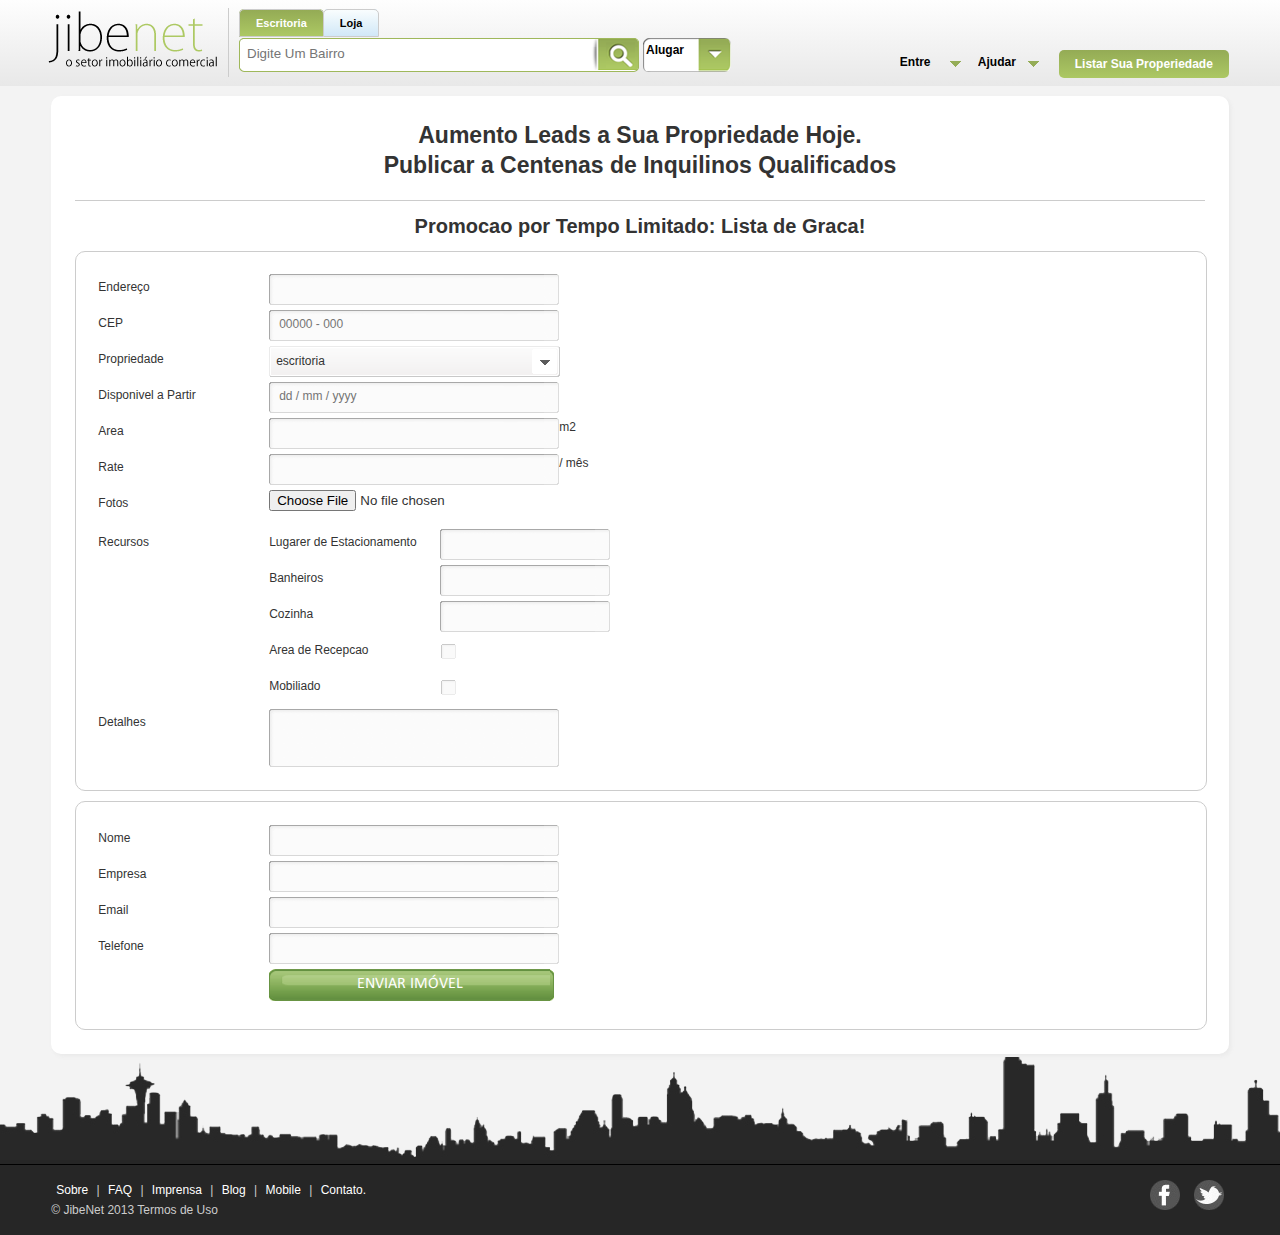
==== commit 020b5753: "Property Form Complete." ====
--- a/form.html
+++ b/form.html
@@ -1,189 +1,195 @@
-﻿<!doctype html>
+<!doctype html>
 <html xmlns="http://www.w3.org/1999/xhtml">
 <head>
-    <meta http-equiv="Content-Type" content="text/html; charset=utf-8" />
-    <title>Jibe Net</title>
-    <link href="style/default.css" rel="stylesheet" type="text/css">
-
-    <link rel="stylesheet" href="jqtransformplugin/jqtransform.css" type="text/css" media="all" />
-
-    <script type="text/javascript" src="jqtransformplugin/jquery.js"></script>
-    <script type="text/javascript" src="jqtransformplugin/jquery.jqtransform.js"></script>
-    <script language="javascript">
-        $(function () {
-            $('#form').jqTransform({ imgPath: 'jqtransformplugin/img/' });
-        });
-    </script>
+<meta http-equiv="Content-Type" content="text/html; charset=utf-8" />
+<title>Jibe Net</title>
+<link href="style/default.css" rel="stylesheet" type="text/css">
+<script src="js/tabcontent.js" type="text/javascript"></script>
+<link href="style/tabcontent.css" rel="stylesheet" type="text/css" />  
+<link rel="stylesheet" href="jqtransformplugin/jqtransform.css" type="text/css" media="all" />
+	<script type="text/javascript" src="jqtransformplugin/jquery.js" ></script>
+	<script type="text/javascript" src="jqtransformplugin/jquery.jqtransform.js" ></script>
+	<script language="javascript">
+		$(function(){
+			$('#form').jqTransform({imgPath:'jqtransformplugin/img/'});
+		});
+	</script>
 </head>
 
 <body class="innerpage">
-    <!-- Header Starts -->
-    <header>
-        <div id="header">
+<!-- Header Starts -->
+<header>
+<div id="header">
+	<div class="header">
+        <div class="logo"> <a href="index.html"><img src="images/jibenet.png" width="175" height="64"></a>
+        </div>
+        <div class="header-middle">
             <div>
-
-                <a href="index.html">
-                    <img src="images/jibenet.png" alt="Jibenet" border="0" style="float: left;"></a>
-                <div style="width: 500px; float: left; padding-left: 1%; border-left: 1px solid #aaa; margin-left: 10px;">
-                    <form action="" method="post">
-                        <div style="width: 90%; float: left; height: 19px; margin-left: 20px;"><a href="#">
-                            <img src="images/escritoria-inner.png" alt="escritoria"></a><a href="#"><img src="images/loja-inner.png" alt="escritoria"></a></div>
-                        <div style="width: 392px; float: left; background-image: url(images/searchbg-inner.png); background-repeat: no-repeat; height: 26px; padding: 4px;">
-                            <input name="search" type="button" value="" class="searchbtn-inner"><input name="search" type="text" placeholder="Digite Um Bairro" style="padding: 2px 4px; width: 88%; margin-top: 2px; border: 0px; background: none;">
-                        </div>
-
-                        <div class="ddmenu-inner" style="width: 88px; float: left; margin-left: 4px;">
-                            <select name="jumpMenu" id="jumpMenu" onchange="MM_jumpMenu('parent',this,0)">
-                                <option>Alugar</option>
-                                <option>Option 1</option>
-                                <option>Option 1</option>
-                            </select>
-                        </div>
+            <ul class="tabs" persist="true">
+                <li><a href="#" rel="view1">Escritoria</a></li>
+                <li><a href="#" rel="view2">Loja</a></li>
+            </ul>
+         <div class="tabcontents">
+            <div id="view1" class="tabcontent">
+             <form action="" method="post">
+              <div style="width:392px; float:left; background-image:url(images/searchbg-inner.png); background-repeat:no-repeat; height:26px; padding:4px;">
+              <input name="search" type="button" value="" class="searchbtn-inner"><input name="search" type="text" placeholder="Digite Um Bairro" style="padding:2px 4px; width:88%; margin-top:2px; border:0px; background:none;">  </div>
+            
+            <div class="ddmenu-inner" style="width:88px; float:left; margin-left:4px;">
+              <select name="jumpMenu" id="jumpMenu" onChange="MM_jumpMenu('parent',this,0)" >
+                    <option>Alugar</option>
+                    <option>Option 1</option>
+                     <option>Option 1</option>
+                 </select>
+             </div>
+           </form>
+            </div>
+            <div id="view2" class="tabcontent">
+            <form action="" method="post">
+              <div style="width:392px; float:left; background-image:url(images/searchbg-inner.png); background-repeat:no-repeat; height:26px; padding:4px;">
+              <input name="search" type="button" value="" class="searchbtn-inner"><input name="search" type="text" placeholder="Digite Um Bairro" style="padding:2px 4px; width:88%; margin-top:2px; border:0px; background:none;">  </div>
+            
+            <div class="ddmenu-inner" style="width:88px; float:left; margin-left:4px;">
+              <select name="jumpMenu" id="jumpMenu" onChange="MM_jumpMenu('parent',this,0)" >
+                    <option>Alugar</option>
+                    <option>Option 1</option>
+                     <option>Option 1</option>
+                 </select>
+             </div>
+           </form>                                    
+            </div>
+       </div>
+      </div>
+        </div>
+       <div class="right">
+        <span>
+            <select name="select" id="select">
+              <option value="Entre">Entre</option>
+              <option value="Entre">Option 1</option>
+              <option value="Entre">Option 2</option>
+              <option value="Entre">Option 3</option>
+            </select>
+        </span>
+        <span>
+            <select name="select" id="select">
+              <option value="Entre">Ajudar</option>
+              <option value="Entre">Option 1</option>
+              <option value="Entre">Option 2</option>
+              <option value="Entre">Option 3</option>
+            </select>
+        </span>
+        <div class="green-tab">
+            <p><a href="">Listar Sua Properiedade</a></p>
+        </div>
+        </div>
+	</div>
+</div>
+</header>
+<!-- Header Ends -->
 
 
-                    </form>
+<!-- Section Starts -->
+<section>
+<div id="txtcontainer"><div>
+  <!-- Mid Text -->
+<div style="background-color:#fff; width:96%; float:left; border-radius:10px; box-shadow:2px 2px 4px #E9E9E9; padding:2%;">
 
-                </div>
+<div style="width:100%; float:left; text-align:center;">
+<h3>Aumento Leads a Sua Propriedade Hoje.<br>
+Publicar a Centenas de Inquilinos Qualificados</h3>
 
+<h3 style="font-size:20px; line-height:50px; margin-top:20px; border-top:1px solid #ccc;">Promocao por Tempo Limitado: Lista de Graca!</h3>
+</div>
 
-                <div class="right"><a href="#">
-                    <img src="images/entre.png" alt="Entre"></a> <a href="#">
-                        <img src="images/ajudar.png" alt="Ajudar"></a> <a href="form.html">
-                            <img src="images/listar.png" alt="Listar" border="0"></a></div>
-            </div>
-        </div>
-    </header>
-    <!-- Header Ends -->
+<form action="" name="" method="post" onSubmit="return check()" id="form">
 
+<div style="width:96%; float:left; border:1px solid #ccc; border-radius:10px; padding:2%;">
+<label>Endereço</label> 
+<input name="fname" type="text" id="fname" style="width:250px;" size="28"  />
+<br /><br />
+<label>CEP</label> 
+<input name="lname" type="text" id="lname" style="width:250px;" size="28" placeholder="00000 - 000"  />
+<br /><br />
+<label>Propriedade</label>
+<select name="subject2" id="subject2" style="width:260px;" >
+  <option value="escritoria">escritoria</option>
+  <option value="loja">loja</option>
+</select>
+<br /><br />
+<label>Disponivel a Partir</label> 
+<input name="phone" type="text" id="phone" onKeyUp="checkNum(this)" style="width:250px;" size="28" placeholder="dd / mm / yyyy"  />
+<br /><br />
+<label>Area</label>
+<input name="phone2" type="text" id="phone2" onKeyUp="checkNum(this)" style="width:250px;" size="28"/> m2
+<br /><br />
+<label>Rate</label> 
+<input name="phone2" type="text" id="phone2" onKeyUp="checkNum(this)" style="width:250px;" size="28"/> 
+/ mês
+<br />
+<br />
+<label>Fotos</label> 
+<input name="" type="file">
+<br><br>
+<label>Recursos</label> 
+<label>Lugarer de Estacionamento</label> <input name="phone2" type="text" id="phone2" onKeyUp="checkNum(this)" style="width:180px;" size="16"/>
+<br><br>
+<label>&nbsp;</label> 
+<label>Banheiros</label> <input name="phone3" type="text" id="phone3" onKeyUp="checkNum(this)" style="width:180px;" size="16"/>
+<br><br>
+<label>&nbsp;</label> 
+<label>Cozinha </label> <input name="phone3" type="text" id="phone3" onKeyUp="checkNum(this)" style="width:180px;" size="16"/>
+<br><br>
+<label>&nbsp;</label> 
+<label>Area de Recepcao</label> <input name="" type="checkbox" value="" size="28">
+<br><br>
+<label>&nbsp;</label> 
+<label>Mobiliado</label> 
+<input name="" type="checkbox" value="" size="28">
+<br><br>
+<label>Detalhes</label>
+<textarea name="phone2" cols="35" rows="3" id="phone2" onKeyUp="checkNum(this)"style="width:280px;"></textarea>
+</div>
 
-    <!-- Section Starts -->
-    <section>
-        <div id="txtcontainer">
-            <div>
-                <!-- Mid Text -->
-                <div style="background-color: #fff; width: 96%; float: left; border-radius: 10px; box-shadow: 2px 2px 4px #E9E9E9; padding: 2%;">
+<div style="width:96%; float:left; border:1px solid #ccc; border-radius:10px; padding:2%; margin-top:10px;">
 
-                    <div style="width: 100%; float: left; text-align: center;">
-                        <h3>Aumento Leads a Sua Propriedade Hoje.<br>
-                            Publicar a Centenas de Inquilinos Qualificados</h3>
-
-                        <h3 style="font-size: 20px; line-height: 50px; margin-top: 20px; border-top: 1px solid #ccc;">Promocao por Tempo Limitado: Lista de Graca!</h3>
-                    </div>
-
-                    <form action="" name="" method="post" onsubmit="return check()" id="form">
-
-                        <div style="width: 96%; float: left; border: 1px solid #ccc; border-radius: 10px; padding: 2%;">
-                            <label>Endereço</label>
-                            <input name="fname" type="text" id="fname" style="width: 250px;" size="28" />
-                            <br />
-                            <br />
-                            <label>CEP</label>
-                            <input name="lname" type="text" id="lname" style="width: 250px;" size="28" placeholder="00000 - 000" />
-                            <br />
-                            <br />
-                            <label>Propriedade</label>
-                            <select name="subject2" id="subject2" style="width: 260px;">
-                                <option value="escritoria">escritoria</option>
-                                <option value="loja">loja</option>
-                            </select>
-                            <br />
-                            <br />
-                            <label>Disponivel a Partir</label>
-                            <input name="phone" type="text" id="phone" onkeyup="checkNum(this)" style="width: 250px;" size="28" placeholder="dd / mm / yyyy" />
-                            <br />
-                            <br />
-                            <label>Area</label>
-                            <input name="phone2" type="text" id="phone2" onkeyup="checkNum(this)" style="width: 250px;" size="28" />
-                            m2
-                            <br />
-                            <br />
-                            <label>Rate</label>
-                            <input name="phone2" type="text" id="phone2" onkeyup="checkNum(this)" style="width: 250px;" size="28" />
-                            / mês
-                            <br />
-                            <br />
-                            <label>Fotos</label>
-                            <input name="" type="file">
-                            <br>
-                            <br>
-                            <label>Recursos</label>
-                            <label>Lugarer de Estacionamento</label>
-                            <input name="phone2" type="text" id="phone2" onkeyup="checkNum(this)" style="width: 180px;" size="16" />
-                            <br>
-                            <br>
-                            <label>&nbsp;</label>
-                            <label>Banheiros</label>
-                            <input name="phone3" type="text" id="phone3" onkeyup="checkNum(this)" style="width: 180px;" size="16" />
-                            <br>
-                            <br>
-                            <label>&nbsp;</label>
-                            <label>Cozinha </label>
-                            <input name="phone3" type="text" id="phone3" onkeyup="checkNum(this)" style="width: 180px;" size="16" />
-                            <br>
-                            <br>
-                            <label>&nbsp;</label>
-                            <label>Area de Recepcao</label>
-                            <input name="" type="checkbox" value="" size="28">
-                            <br>
-                            <br>
-                            <label>&nbsp;</label>
-                            <label>Mobiliado</label>
-                            <input name="" type="checkbox" value="" size="28">
-                            <br>
-                            <br>
-                            <label>Detalhes</label>
-                            <textarea name="phone2" cols="35" rows="3" id="phone2" onkeyup="checkNum(this)" style="width: 280px;"></textarea>
-                        </div>
-
-                        <div style="width: 96%; float: left; border: 1px solid #ccc; border-radius: 10px; padding: 2%; margin-top: 10px;">
-
-                            <label>Nome</label>
-                            <input name="phone2" type="text" id="phone2" onkeyup="checkNum(this)" style="width: 250px;" size="28" />
-                            <br>
-                            <br>
-                            <label>Empresa</label>
-                            <input name="phone2" type="text" id="phone2" onkeyup="checkNum(this)" style="width: 250px;" size="28" />
-                            <br>
-                            <br>
-                            <label>Email</label>
-                            <input name="phone2" type="text" id="phone2" onkeyup="checkNum(this)" style="width: 250px;" size="28" />
-                            <br>
-                            <br>
-                            <label>Telefone</label>
-                            <input name="phone2" type="text" id="phone2" onkeyup="checkNum(this)" style="width: 250px;" size="28" />
-                            <br>
-                            <br>
-                            <label>&nbsp;</label>
-                            <input name="submit" type="submit" value="enviar imóvel" />
-                    </form>
-                </div>
+<label>Nome</label> 
+<input name="phone2" type="text" id="phone2" onKeyUp="checkNum(this)" style="width:250px;" size="28"/>
+<br><br>
+<label>Empresa</label> 
+<input name="phone2" type="text" id="phone2" onKeyUp="checkNum(this)" style="width:250px;" size="28"/>
+<br><br>
+<label>Email</label> 
+<input name="phone2" type="text" id="phone2" onKeyUp="checkNum(this)" style="width:250px;" size="28"/>
+<br><br>
+<label>Telefone</label> 
+<input name="phone2" type="text" id="phone2" onKeyUp="checkNum(this)" style="width:250px;" size="28"/>
+<br><br>
+<label>&nbsp;</label> <input name="submit" type="submit" value="enviar imóvel"/>
+</form>
+</div>
 
 
 
-            </div>
-        </div>
-    </section>
+</div></div>
+</section>
 
-    <!-- Section Ends -->
+<!-- Section Ends -->
 
 
-    <!-- Footer Starts -->
-    <footer>
-        <div id="footerbg">&nbsp;</div>
-        <div id="footer">
-            <div>
-
-                <div class="right"><a href="#">
-                    <img src="images/fb.png" alt="Facebook"></a> <a href="#">
-                        <img src="images/twitt.png" width="30" height="30" alt="Twitter"></a></div>
-                <a href="#">Sobre</a> |  <a href="#">FAQ</a> |  <a href="#">Imprensa</a> |  <a href="#">Blog</a> |  <a href="#">Mobile</a> |  <a href="#">Contato.</a><br>
-                © JibeNet 2013 Termos de Uso
+<!-- Footer Starts -->
+<footer>
+<div id="footerbg">&nbsp;</div>
+<div id="footer">
+  <div>
+  
+<div class="right"><a href="#"><img src="images/fb.png" alt="Facebook"></a> <a href="#"><img src="images/twitt.png" width="30" height="30" alt="Twitter"></a></div>
+<a href="#">Sobre</a> |  <a href="#">FAQ</a> |  <a href="#">Imprensa</a> |  <a href="#">Blog</a> |  <a href="#">Mobile</a> |  <a href="#">Contato.</a><br>
+© JibeNet 2013 Termos de Uso
 
 
-            </div>
-        </div>
-    </footer>
-    <!-- Footer Ends -->
+</div></div>
+</footer>
+<!-- Footer Ends -->
 
 
 
--- a/style/default.css
+++ b/style/default.css
@@ -108,12 +108,11 @@
 	overflow: hidden;
 }
 .right span select{
-	font-family:"Trebuchet MS", Arial, Helvetica, sans-serif;
 	width:87px;
 	background-color: transparent;
 	border: 0;
-	font-size: 13px;
-	color: #333;
+	font-size: 12px;
+	color: #000;
 	padding-top: 5px;
 	padding-left: 3px;
 	font-weight: bold;
@@ -121,8 +120,6 @@
 	outline:none;
 }
 .green-tab p{
-	font-family:"Trebuchet MS", Arial, Helvetica, sans-serif;
-	font-size:13px;
 	float:right;
 	width:170px;
 	height:28px;
@@ -204,8 +201,6 @@
 	overflow: hidden;
 }
 .ddmenu select {
-	font-family:"Trebuchet MS", Arial, Helvetica, sans-serif;
-	font-size:14px;
 	width: 168px;
 	background-color: transparent;
 	border: 0;
@@ -233,7 +228,6 @@
 	overflow: hidden;
 }
 .ddmenu-inner select {
-	font-family:"Trebuchet MS", Arial, Helvetica, sans-serif;
 	width: 110px;
 	background-color: transparent;
 	border: 0;
@@ -394,20 +388,203 @@
 	float: right;
 	text-align: right;
 }
-.galley_map{
-	width:707px;
-	height:505px;
-	margin: 0 0 20px; 
-	background: #fff; 
-	border: 4px solid #fff; 
-	position: relative; 
-	-webkit-border-radius: 4px; 
-	-moz-border-radius: 4px; 
-	-o-border-radius: 4px; 
-	border-radius: 4px; 
-	box-shadow: 0 1px 4px rgba(0,0,0,.2); 
-	-webkit-box-shadow: 0 1px 4px rgba(0,0,0,.2); 
-	-moz-box-shadow: 0 1px 4px rgba(0,0,0,.2); 
-	-o-box-shadow: 0 1px 4px rgba(0,0,0,.2); 
-	zoom: 1;
-}
+
+/*sign up  page style (By sandeep) */ 
+.head_outer{width:100%; float:left; text-align:center;}
+.heading_text{ font-size:32px; line-height:25px; padding:0px 0 30px 0;   }
+#sign_up_outer {
+	width: 100%;
+	float: left;
+	
+}
+#sign_up_outer>div {
+	width:60%;  
+	margin: 0 auto ; background:url(../images/sign_up_bg.jpg) repeat-y; ;border-radius:5px; box-shadow:1px 1px 5px #bababa; margin-bottom:30px; min-height:330px; 
+}
+.left_section{ float:left; width:58%;}
+.left_section .top_content{ width:92%; margin-top:10px; padding:18px 18px 8px 18px; font-size:14px; font-weight:500;  }
+.left_section .form_section{ float:left; width:92%;  padding:18px 18px 8px 18px; line-height:22px; }
+
+.green-butt p{ margin:0 auto; margin-top:3px;
+	width:200px; font-size:14px;
+	height:40px;
+	text-align:center;
+	line-height:40px;
+	color:#fff;
+	font-weight:bold;	
+	-webkit-border-radius: 5px;-moz-border-radius: 5px;border-radius: 5px;
+	background: #94ab55; /* Old browsers */
+	/* IE9 SVG, needs conditional override of 'filter' to 'none' */
+	background: url([data-uri]);
+	background: -moz-linear-gradient(top,  #94ab55 0%, #acc863 100%); /* FF3.6+ */
+	background: -webkit-gradient(linear, left top, left bottom, color-stop(0%,#94ab55), color-stop(100%,#acc863)); /* Chrome,Safari4+ */
+	background: -webkit-linear-gradient(top,  #94ab55 0%,#acc863 100%); /* Chrome10+,Safari5.1+ */
+	background: -o-linear-gradient(top,  #94ab55 0%,#acc863 100%); /* Opera 11.10+ */
+	background: -ms-linear-gradient(top,  #94ab55 0%,#acc863 100%); /* IE10+ */
+	background: linear-gradient(to bottom,  #94ab55 0%,#acc863 100%); /* W3C */
+	filter: progid:DXImageTransform.Microsoft.gradient( startColorstr='#94ab55', endColorstr='#acc863',GradientType=0 ); /* IE6-8 */
+}
+.green-butt p a{
+	color:#fff;
+	display:block
+}
+.green-butt p a:hover{
+	color:#fff;
+	background: #ccc;
+	-webkit-border-radius: 5px;-moz-border-radius: 5px;border-radius: 5px;
+}
+
+
+
+.green-butt-small p{ float:left;  margin-left:60px;  margin-top:3px;
+	width:100px; font-size:14px;
+	height:30px;
+	text-align:center;
+	line-height:40px;
+	color:#fff;
+	font-weight:bold;	
+	-webkit-border-radius: 5px;-moz-border-radius: 5px;border-radius: 5px;
+	background: #94ab55; /* Old browsers */
+	/* IE9 SVG, needs conditional override of 'filter' to 'none' */
+	background: url([data-uri]);
+	background: -moz-linear-gradient(top,  #94ab55 0%, #acc863 100%); /* FF3.6+ */
+	background: -webkit-gradient(linear, left top, left bottom, color-stop(0%,#94ab55), color-stop(100%,#acc863)); /* Chrome,Safari4+ */
+	background: -webkit-linear-gradient(top,  #94ab55 0%,#acc863 100%); /* Chrome10+,Safari5.1+ */
+	background: -o-linear-gradient(top,  #94ab55 0%,#acc863 100%); /* Opera 11.10+ */
+	background: -ms-linear-gradient(top,  #94ab55 0%,#acc863 100%); /* IE10+ */
+	background: linear-gradient(to bottom,  #94ab55 0%,#acc863 100%); /* W3C */
+	filter: progid:DXImageTransform.Microsoft.gradient( startColorstr='#94ab55', endColorstr='#acc863',GradientType=0 );  /* IE6-8 */
+	padding-bottom:5px;
+}
+.green-butt-small p a{
+	color:#fff;
+	display:block
+}
+.green-butt-small p a:hover{
+	color:#fff;
+	background: #ccc;
+	-webkit-border-radius: 5px;-moz-border-radius: 5px;border-radius: 5px;
+}
+
+
+
+.rightt_section{ float:left; width:39%; margin-left:15px;}
+.rightt_section .top_text{width:88%; margin-top:10px; padding:36px 18px 8px 18px; font-size:14px; font-weight:600; text-align:center; }
+.rightt_section .login_form{float:left; width:88%;  padding:18px 18px 8px 18px; line-height:22px;}
+.forget_password_link { text-decoration:none; color:#688041; font-size:12px;}
+.forget_password_link:hover{   color:#688041; ;}
+
+.btn {
+  display: inline-block;
+  *display: inline;
+  padding: 4px 12px;
+  margin-bottom: 0;
+  *margin-left: .3em;
+  font-size: 14px;
+  line-height: 20px;
+  color: #333333;
+  text-align: center;
+  text-shadow: 0 1px 1px rgba(255, 255, 255, 0.75);
+  vertical-align: middle;
+  cursor: pointer;
+  background-color: #f5f5f5;
+  *background-color: #e6e6e6;
+  background-image: -moz-linear-gradient(top, #ffffff, #e6e6e6);
+  background-image: -webkit-gradient(linear, 0 0, 0 100%, from(#ffffff), to(#e6e6e6));
+  background-image: -webkit-linear-gradient(top, #ffffff, #e6e6e6);
+  background-image: -o-linear-gradient(top, #ffffff, #e6e6e6);
+  background-image: linear-gradient(to bottom, #ffffff, #e6e6e6);
+  background-repeat: repeat-x;
+  border: 1px solid #cccccc;
+  *border: 0;
+  border-color: #e6e6e6 #e6e6e6 #bfbfbf;
+  border-color: rgba(0, 0, 0, 0.1) rgba(0, 0, 0, 0.1) rgba(0, 0, 0, 0.25);
+  border-bottom-color: #b3b3b3;
+  -webkit-border-radius: 4px;
+     -moz-border-radius: 4px;
+          border-radius: 4px;
+  filter: progid:DXImageTransform.Microsoft.gradient(startColorstr='#ffffffff', endColorstr='#ffe6e6e6', GradientType=0);
+  filter: progid:DXImageTransform.Microsoft.gradient(enabled=false);
+  *zoom: 1;
+  -webkit-box-shadow: inset 0 1px 0 rgba(255, 255, 255, 0.2), 0 1px 2px rgba(0, 0, 0, 0.05);
+     -moz-box-shadow: inset 0 1px 0 rgba(255, 255, 255, 0.2), 0 1px 2px rgba(0, 0, 0, 0.05);
+          box-shadow: inset 0 1px 0 rgba(255, 255, 255, 0.2), 0 1px 2px rgba(0, 0, 0, 0.05);
+}
+
+.btn:hover,
+.btn:focus,
+.btn:active,
+.btn.active,
+.btn.disabled,
+.btn[disabled] {
+  color: #333333;
+  background-color: #e6e6e6;
+  *background-color: #d9d9d9;
+}
+
+.btn:active,
+.btn.active {
+  background-color: #cccccc \9;
+}
+
+.btn:first-child {
+  *margin-left: 0;
+}
+
+.btn:hover,
+.btn:focus {
+  color: #333333;
+  text-decoration: none;
+  background-position: 0 -15px;
+  -webkit-transition: background-position 0.1s linear;
+     -moz-transition: background-position 0.1s linear;
+       -o-transition: background-position 0.1s linear;
+          transition: background-position 0.1s linear;
+}
+
+.btn:focus {
+  outline: thin dotted #333;
+  outline: 5px auto -webkit-focus-ring-color;
+  outline-offset: -2px;
+}
+
+.btn.active,
+.btn:active {
+  background-image: none;
+  outline: 0;
+  -webkit-box-shadow: inset 0 2px 4px rgba(0, 0, 0, 0.15), 0 1px 2px rgba(0, 0, 0, 0.05);
+     -moz-box-shadow: inset 0 2px 4px rgba(0, 0, 0, 0.15), 0 1px 2px rgba(0, 0, 0, 0.05);
+          box-shadow: inset 0 2px 4px rgba(0, 0, 0, 0.15), 0 1px 2px rgba(0, 0, 0, 0.05);
+}
+
+.btn.disabled,
+.btn[disabled] {
+  cursor: default;
+  background-image: none;
+  opacity: 0.65;
+  filter: alpha(opacity=65);
+  -webkit-box-shadow: none;
+     -moz-box-shadow: none;
+          box-shadow: none;
+}
+.bt_outer{ float:left; width:65%; padding-top:15px;}
+.bt_size{ float:right;   padding:10px 20px 10px 20px; font-size:16px;   }
+
+
+<!--Reset Password Css-->
+.reset_password{ margin:0 auto; width:30%; padding:15px;border-radius:5px; box-shadow:1px 1px 5px #bababa; margin-bottom:30px;}
+#reset_p_outer {
+	width: 100%;
+	float: left;
+	
+}
+#reset_p_outer>div {
+	width:30%;  
+	margin: 0 auto ; border-radius:5px; box-shadow:1px 1px 5px #bababa; margin-bottom:30px; min-height:220px; 
+}
+
+.top_content_pr{ float:left; color:#333; width:90%; margin-top:10px; padding:18px 18px 8px 18px; font-size:14px; font-weight:500;}
+.pass_reset_form{float:left; width:89%;  padding:18px 18px 8px 18px; line-height:22px;}
+.text_area_position{ float:left; margin-left:60px; margin-bottom:10px;  }
+
+/*sign up  page style end (By sandeep) */--- a/style/tabcontent.css
+++ b/style/tabcontent.css
@@ -0,0 +1,86 @@
+﻿
+ul.tabs{
+    padding-top: 6px;
+	margin-bottom:2px;
+    font-size: 0;
+    list-style-type: none;
+    text-align: left; /*set to left, center, or right to align the tabs as desired*/
+}
+
+        
+ul.tabs li{
+    display: inline;
+    margin: 0;
+    margin-right:-1px; /*distance between tabs*/
+}
+        
+ul.tabs li a{
+	font-family:Arial, Helvetica, sans-serif;
+	font-size:11px;
+	font-weight:bold;
+    text-decoration: none;
+    position: relative;
+    z-index: 1;
+    padding: 7px 16px;
+    border: 1px solid #CCC;
+    color: #000;
+	background: #f9fdfe; /* Old browsers */
+	/* IE9 SVG, needs conditional override of 'filter' to 'none' */
+	background: url([data-uri]);
+	background: -moz-linear-gradient(top,  #f9fdfe 0%, #d1e8f7 100%); /* FF3.6+ */
+	background: -webkit-gradient(linear, left top, left bottom, color-stop(0%,#f9fdfe), color-stop(100%,#d1e8f7)); /* Chrome,Safari4+ */
+	background: -webkit-linear-gradient(top,  #f9fdfe 0%,#d1e8f7 100%); /* Chrome10+,Safari5.1+ */
+	background: -o-linear-gradient(top,  #f9fdfe 0%,#d1e8f7 100%); /* Opera 11.10+ */
+	background: -ms-linear-gradient(top,  #f9fdfe 0%,#d1e8f7 100%); /* IE10+ */
+	background: linear-gradient(to bottom,  #f9fdfe 0%,#d1e8f7 100%); /* W3C */
+	filter: progid:DXImageTransform.Microsoft.gradient( startColorstr='#f9fdfe', endColorstr='#d1e8f7',GradientType=0 ); /* IE6-8 */
+    outline:none;
+	-webkit-border-radius: 5px 5px 0px 0px;-moz-border-radius: 5px 5px 0px 0px;border-radius: 5px 5px 0px 0px;
+}
+        
+ul.tabs li a:visited{
+    color: #000;
+}
+        
+ul.tabs li a:hover{
+    border: 1px solid #CCC;
+    background: #ccc;
+	color: #fff;
+}
+        
+ul.tabs li.selected a{
+    /*selected tab style */
+    position: relative;
+    top: 0px;
+    font-weight:bold;
+	border: 1px solid #CCC;
+    -webkit-border-radius: 5px 5px 0px 0px;-moz-border-radius: 5px 5px 0px 0px;border-radius: 5px 5px 0px 0px;
+	background: #94ab55; /* Old browsers */
+	/* IE9 SVG, needs conditional override of 'filter' to 'none' */
+	background: url([data-uri]);
+	background: -moz-linear-gradient(top,  #94ab55 0%, #acc863 100%); /* FF3.6+ */
+	background: -webkit-gradient(linear, left top, left bottom, color-stop(0%,#94ab55), color-stop(100%,#acc863)); /* Chrome,Safari4+ */
+	background: -webkit-linear-gradient(top,  #94ab55 0%,#acc863 100%); /* Chrome10+,Safari5.1+ */
+	background: -o-linear-gradient(top,  #94ab55 0%,#acc863 100%); /* Opera 11.10+ */
+	background: -ms-linear-gradient(top,  #94ab55 0%,#acc863 100%); /* IE10+ */
+	background: linear-gradient(to bottom,  #94ab55 0%,#acc863 100%); /* W3C */
+	filter: progid:DXImageTransform.Microsoft.gradient( startColorstr='#94ab55', endColorstr='#acc863',GradientType=0 ); /* IE6-8 */
+	color:#fff;
+}
+        
+        
+ul.tabs li.selected a:hover
+{
+    /*selected tab style */
+    text-decoration: none;
+}
+        
+div.tabcontent{
+    display: block;
+}
+
+div.tabcontents{
+/*    border: 1px solid #B7B7B7; padding: 30px;
+    background-color:#FFF;
+    border-radius: 0 2px 2px 2px;*/
+}